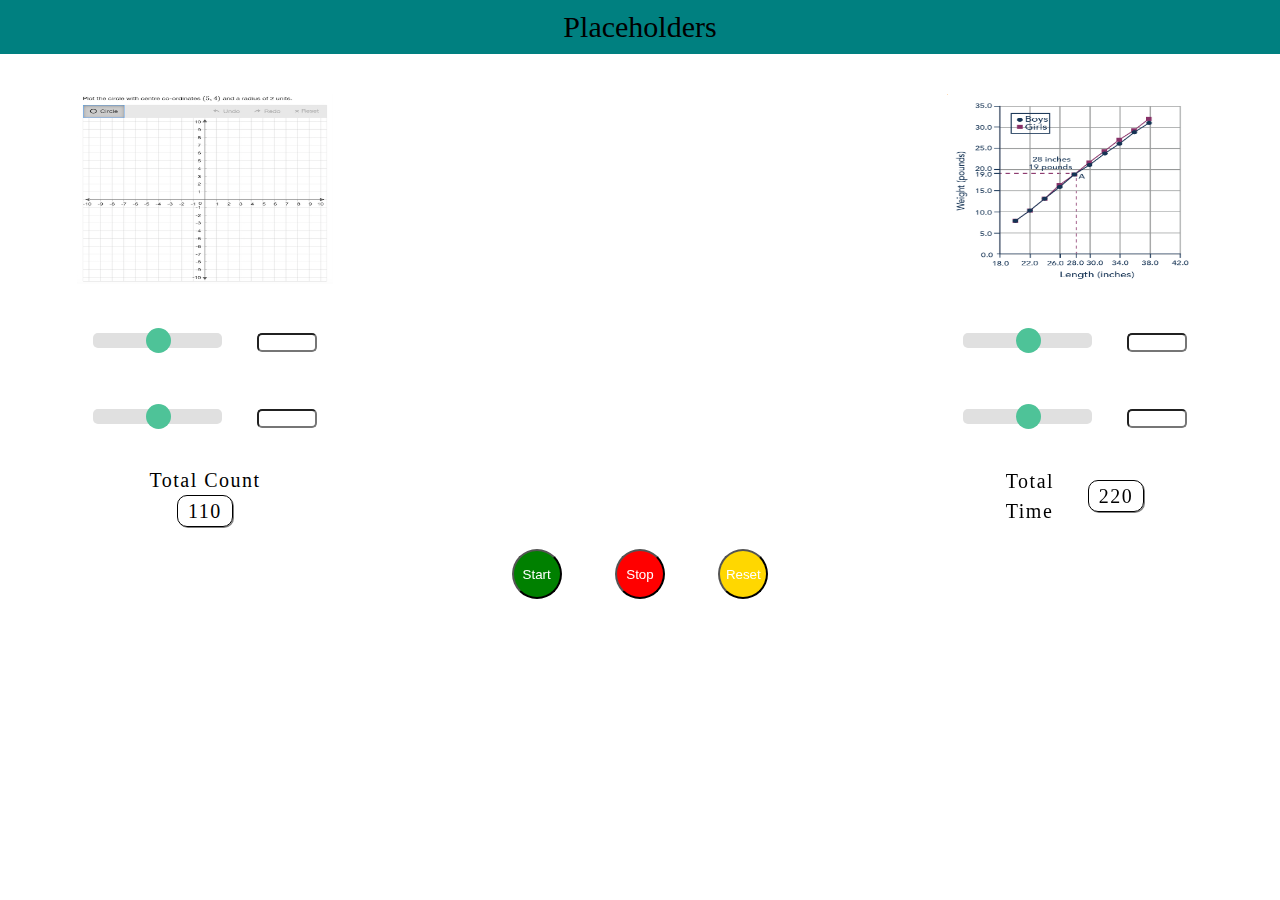
==== frontend/index.html @ 1a2e009f "Merge branch 'main' of https://github.com/schwarzschildkugelblitz/The_Hive" ====
<!DOCTYPE html>
<html lang="en">

<head>
    <meta charset="UTF-8">
    <meta http-equiv="X-UA-Compatible" content="IE=edge">
    <meta name="viewport" content="width=device-width, initial-scale=1.0">
    <link rel="stylesheet" href="style.css">
    <link rel="preconnect" href="https://fonts.googleapis.com">
    <!-- <link href="https://fonts.googleapis.com/css2?family=Nunito&family=Nunito+Sans:wght@600&display=swap" rel="stylesheet"> -->
    <title>Placeholders</title>
</head>

<body>
    <nav id="navbar">
        <div id="logo">

        </div>
        <div id="name">
            Placeholders
        </div>
    </nav>
    <main id="main-content" class="flex-column">
        <div id="display-content" class="flex-row">
            <div class="graph_container flex-column">
                <div class="graph">
                    <img src="/frontend/images/graph_example.png" alt="" class="graph_img">
                </div>
                <!-- <div class="graph">
                    <img src="/frontend/images/IMG_Econ_01_011.png" alt="" class="graph_img">
                </div> -->
                <div id="pid-control" class="flex-column">
                    <div id="p-container" class="flex-row pid-container">
                        <div class="slide-container">
                            <input type="range" min="1" max="100" class="slider" id="p-slider">
                        </div>
                        <input type="number" name="p-input" id="p-input" class="pid-input" min="1" max="100">
                    </div>
                    <div id="i-container" class="flex-row pid-container">
                        <div class="slide-container">
                            <input type="range" min="1" max="100" class="slider" id="i-slider">
                        </div>
                        <input type="number" name="i-input" id="i-input" class="pid-input" min="1" max="100">
                    </div>
                    <!-- <div id="d-container" class="flex-row pid-container">
                        <div class="slide-container">
                            <input type="range" min="1" max="100" class="slider" id="d-slider">
                        </div>
                        <input type="number" name="d-input" id="d-input" class="pid-input" min="1" max="100">
                    </div>
                    <div id="d-container" class="flex-row pid-container">
                        <div class="slide-container">
                            <input type="range" min="1" max="100" class="slider" id="d-slider">
                        </div>
                        <input type="number" name="d-input" id="d-input" class="pid-input" min="1" max="100">
                    </div> -->
                </div>
                <div id="count-container" class="flex-row">
                    <div id="total-count" class="flex-column">
                        Total Count
                        <div id="count-box" class="number-box">110</div>
                    </div>
                    <!-- <div id="total-time" class="flex-column">
                        Total Time
                        <div id="time-box" class="number-box">220</div>
                    </div> -->
                </div>
            </div>
            <div id="video-container">
                <iframe width="500" height="467" src="https://www.youtube.com/embed/ZYzbalQ6Lg8" title="YouTube video player" frameborder="0" allow="accelerometer; autoplay; clipboard-write; encrypted-media; gyroscope; picture-in-picture" allowfullscreen></iframe>
            </div>
            <div class="graph_container flex-column">
                <!-- <div class="graph">
                    <img src="/frontend/images/graph_example.png" alt="" class="graph_img">
                </div> -->
                <div class="graph">
                    <img src="/frontend/images/IMG_Econ_01_011.png" alt="" class="graph_img">
                </div>
                <div id="pid-control" class="flex-column">
                    <div id="d-container" class="flex-row pid-container">
                        <div class="slide-container">
                            <input type="range" min="1" max="100" class="slider" id="d-slider">
                        </div>
                        <input type="number" name="d-input" id="d-input" class="pid-input" min="1" max="100">
                    </div>
                    <div id="d-container" class="flex-row pid-container">
                        <div class="slide-container">
                            <input type="range" min="1" max="100" class="slider" id="d-slider">
                        </div>
                        <input type="number" name="d-input" id="d-input" class="pid-input" min="1" max="100">
                    </div>
                </div>
                <div id="count-container" class="flex-column">
                    <!-- <div id="total-count" class="flex-column">
                        Total Count
                        <div id="count-box" class="number-box">110</div>
                    </div> -->
                    <div id="total-time" class="flex-row">
                        Total Time
                        <div id="time-box" class="number-box">220</div>
                    </div>
                </div>
            </div>
            <!-- <div id="count-container" class="flex-column">
                <div id="total-count" class="flex-column">
                    Total Count
                    <div id="count-box" class="number-box">110</div>
                </div>
                <div id="total-time" class="flex-column">
                    Total Time
                    <div id="time-box" class="number-box">220</div>
                </div>
            </div> -->
        </div>
        <div id="control-panel" class="flex-row">
            <!-- <div id="pid-control" class="flex-column">
                <div id="p-container" class="flex-row pid-container">
                    <div class="slide-container">
                        <input type="range" min="1" max="100" class="slider" id="p-slider">
                    </div>
                    <input type="number" name="p-input" id="p-input" class="pid-input" min="1" max="100">
                </div>
                <div id="i-container" class="flex-row pid-container">
                    <div class="slide-container">
                        <input type="range" min="1" max="100" class="slider" id="i-slider">
                    </div>
                    <input type="number" name="i-input" id="i-input" class="pid-input" min="1" max="100">
                </div>
                <div id="d-container" class="flex-row pid-container">
                    <div class="slide-container">
                        <input type="range" min="1" max="100" class="slider" id="d-slider">
                    </div>
                    <input type="number" name="d-input" id="d-input" class="pid-input" min="1" max="100">
                </div> -->
            <!-- </div> -->
            <!-- <div id="count-container" class="flex-column">
                <div id="total-count" class="flex-column">
                    Total Count
                    <div id="count-box" class="number-box">110</div>
                </div>
                <div id="total-time" class="flex-column">
                    Total Time
                    <div id="time-box" class="number-box">220</div>
                </div>
            </div> -->
            <div id="main-control" class="flex-row">
                <button id="start-btn">Start</button>
                <button id="stop-btn">Stop</button>
                <button id="reset-btn">Reset</button>
            </div>
        </div>
    </main>
    <script src="app.js"></script>
</body>

</html>
---- frontend/style.css ----
* {
    box-sizing: border-box;
    margin: 0px;
    padding: 0px;
}
.body
{
    font-family: 'Nunito Sans', sans-serif;
}

.flex-row {
    display: flex;
    flex-direction: row;
    align-items: center;
}

.flex-column {
    display: flex;
    flex-direction: column;
    align-items: center;
}

#navbar {
    background-color: teal;
    padding: 10px;
}

#name {
    text-align: center;
    font-size: 30px;
}

#display-content {
    width: 100%;
    height: 500px;
    justify-content: space-between;
    padding: 20px 20px;
}

#video-container{
    border-radius: 50px;
}

#count-container {
    height: 50%;
    justify-content: space-around;
    font-size: 20px;
    letter-spacing: 1.5px;
    line-height: 30px;
}

.number-box {
    width: 50%;
    border: 1px solid black;
    border-radius: 10px;
    box-shadow: 1px 1px grey;
    text-align: center;
}

#control-panel {
    width: 100%;
    height: 20px;
    justify-content: space-evenly;
    padding: 20px 20px;
}

#pid-control {
    width: 70%;
    height: 100%;
    justify-content: space-around;
}

.pid-container {
    height: 25%;
    width: 100%;
    justify-content: space-around;
}

.slide-container {
    width: 50%;
}

.slider {
    -webkit-appearance: none;
    width: 100%;
    height: 15px;
    border-radius: 5px;
    background: #d3d3d3;
    outline: none;
    opacity: 0.7;
    -webkit-transition: .2s;
    transition: opacity .2s;
}

.slider::-webkit-slider-thumb {
    -webkit-appearance: none;
    appearance: none;
    width: 25px;
    height: 25px;
    border-radius: 50%;
    background: #04AA6D;
    cursor: pointer;
}

.slider::-moz-range-thumb {
    width: 25px;
    height: 25px;
    border-radius: 50%;
    background: #04AA6D;
    cursor: pointer;
}

.pid-input {
    border-radius: 5px;
    text-align: center;
}

#main-control {
    width: 25%;
    justify-content: space-around;
}

#main-control button {
    height: 50px;
    width: 50px;
    border-radius: 100%;
    color: white;
}

#start-btn {
    background-color: green;
}

#stop-btn {
    background-color: red;
}

#reset-btn {
    background-color: gold  ;
}

.graph_img{
    width: 100%;
    height: 100%;
    padding: 20px;
}
.graph_container{
    height: 100%;
    width: 30%;
}
.graph{
    width: 80%;
    height: 50%;
}
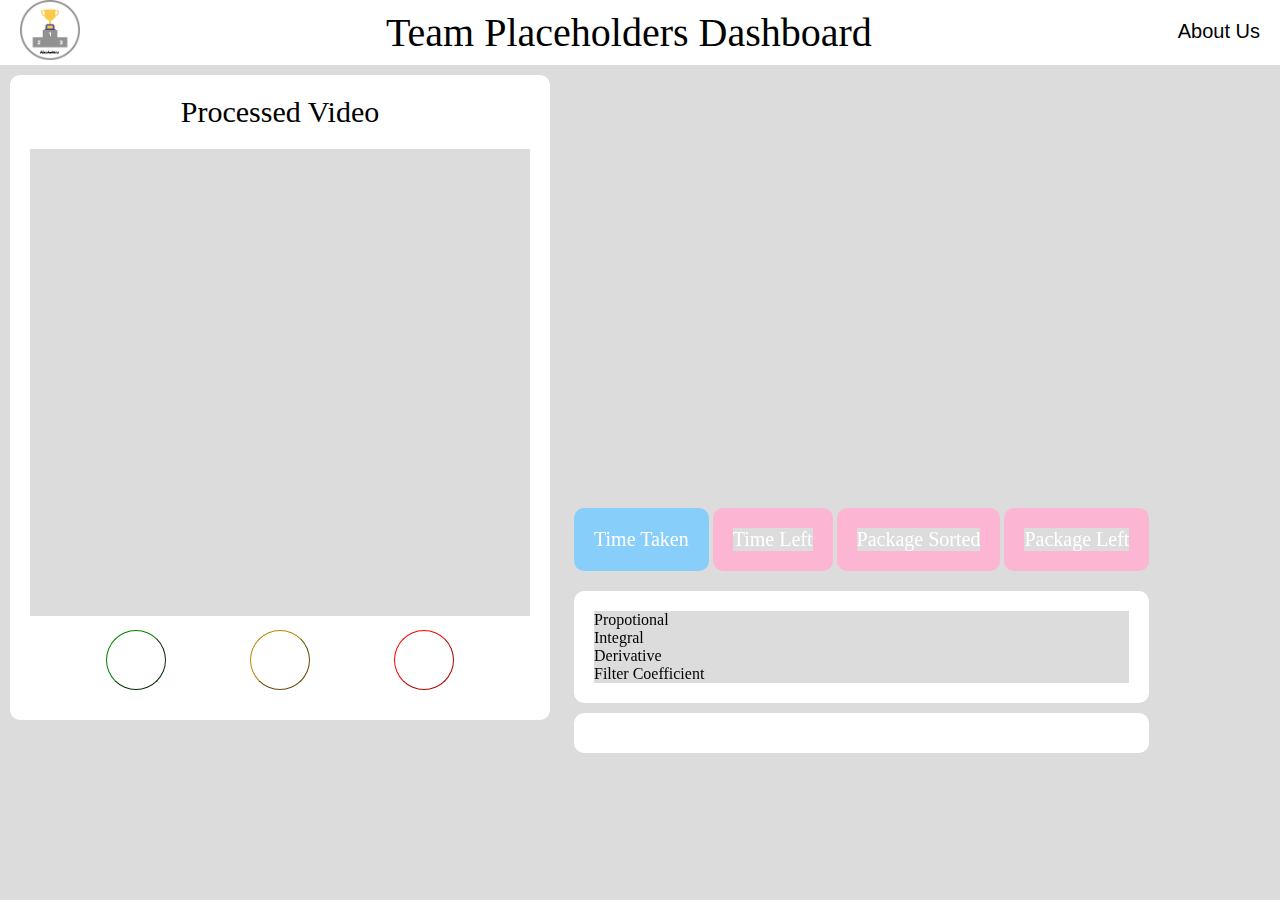
==== commit f5bc1064: "changed design of dashboard" ====
--- a/frontend/index.html
+++ b/frontend/index.html
@@ -8,27 +8,34 @@
     <link rel="stylesheet" href="style.css">
     <link rel="preconnect" href="https://fonts.googleapis.com">
     <!-- <link href="https://fonts.googleapis.com/css2?family=Nunito&family=Nunito+Sans:wght@600&display=swap" rel="stylesheet"> -->
-    <title>Placeholders</title>
+    <title>Team Placeholders</title>
+
+
 </head>
 
 <body>
     <nav id="navbar">
+
         <div id="logo">
-
-        </div>
+            <img src="images/logo.jpeg" id=logo_img>
+        </div>
+
         <div id="name">
-            Placeholders
-        </div>
+           Team Placeholders Dashboard
+        </div>
+
+        <div id = "about_us">
+            <button class="nav_button" id = "about_us_button" >About Us</button>
+        </div>
+
     </nav>
+<!--     
     <main id="main-content" class="flex-column">
         <div id="display-content" class="flex-row">
             <div class="graph_container flex-column">
                 <div class="graph">
-                    <img src="/frontend/images/graph_example.png" alt="" class="graph_img">
-                </div>
-                <!-- <div class="graph">
-                    <img src="/frontend/images/IMG_Econ_01_011.png" alt="" class="graph_img">
-                </div> -->
+                    <canvas id = "angle_time_graph"></canvas>
+                </div>
                 <div id="pid-control" class="flex-column">
                     <div id="p-container" class="flex-row pid-container">
                         <div class="slide-container">
@@ -42,37 +49,18 @@
                         </div>
                         <input type="number" name="i-input" id="i-input" class="pid-input" min="1" max="100">
                     </div>
-                    <!-- <div id="d-container" class="flex-row pid-container">
-                        <div class="slide-container">
-                            <input type="range" min="1" max="100" class="slider" id="d-slider">
-                        </div>
-                        <input type="number" name="d-input" id="d-input" class="pid-input" min="1" max="100">
-                    </div>
-                    <div id="d-container" class="flex-row pid-container">
-                        <div class="slide-container">
-                            <input type="range" min="1" max="100" class="slider" id="d-slider">
-                        </div>
-                        <input type="number" name="d-input" id="d-input" class="pid-input" min="1" max="100">
-                    </div> -->
                 </div>
                 <div id="count-container" class="flex-row">
                     <div id="total-count" class="flex-column">
                         Total Count
                         <div id="count-box" class="number-box">110</div>
                     </div>
-                    <!-- <div id="total-time" class="flex-column">
-                        Total Time
-                        <div id="time-box" class="number-box">220</div>
-                    </div> -->
-                </div>
-            </div>
-            <div id="video-container">
+                </div>
+            </div>
+            <div id="video-container"class="flex-column">
                 <iframe width="500" height="467" src="https://www.youtube.com/embed/ZYzbalQ6Lg8" title="YouTube video player" frameborder="0" allow="accelerometer; autoplay; clipboard-write; encrypted-media; gyroscope; picture-in-picture" allowfullscreen></iframe>
             </div>
             <div class="graph_container flex-column">
-                <!-- <div class="graph">
-                    <img src="/frontend/images/graph_example.png" alt="" class="graph_img">
-                </div> -->
                 <div class="graph">
                     <img src="/frontend/images/IMG_Econ_01_011.png" alt="" class="graph_img">
                 </div>
@@ -91,64 +79,127 @@
                     </div>
                 </div>
                 <div id="count-container" class="flex-column">
-                    <!-- <div id="total-count" class="flex-column">
-                        Total Count
-                        <div id="count-box" class="number-box">110</div>
-                    </div> -->
                     <div id="total-time" class="flex-row">
                         Total Time
                         <div id="time-box" class="number-box">220</div>
                     </div>
                 </div>
             </div>
-            <!-- <div id="count-container" class="flex-column">
-                <div id="total-count" class="flex-column">
-                    Total Count
-                    <div id="count-box" class="number-box">110</div>
-                </div>
-                <div id="total-time" class="flex-column">
-                    Total Time
-                    <div id="time-box" class="number-box">220</div>
-                </div>
-            </div> -->
         </div>
         <div id="control-panel" class="flex-row">
-            <!-- <div id="pid-control" class="flex-column">
-                <div id="p-container" class="flex-row pid-container">
-                    <div class="slide-container">
-                        <input type="range" min="1" max="100" class="slider" id="p-slider">
-                    </div>
-                    <input type="number" name="p-input" id="p-input" class="pid-input" min="1" max="100">
-                </div>
-                <div id="i-container" class="flex-row pid-container">
-                    <div class="slide-container">
-                        <input type="range" min="1" max="100" class="slider" id="i-slider">
-                    </div>
-                    <input type="number" name="i-input" id="i-input" class="pid-input" min="1" max="100">
-                </div>
-                <div id="d-container" class="flex-row pid-container">
-                    <div class="slide-container">
-                        <input type="range" min="1" max="100" class="slider" id="d-slider">
-                    </div>
-                    <input type="number" name="d-input" id="d-input" class="pid-input" min="1" max="100">
-                </div> -->
-            <!-- </div> -->
-            <!-- <div id="count-container" class="flex-column">
-                <div id="total-count" class="flex-column">
-                    Total Count
-                    <div id="count-box" class="number-box">110</div>
-                </div>
-                <div id="total-time" class="flex-column">
-                    Total Time
-                    <div id="time-box" class="number-box">220</div>
-                </div>
-            </div> -->
             <div id="main-control" class="flex-row">
                 <button id="start-btn">Start</button>
                 <button id="stop-btn">Stop</button>
                 <button id="reset-btn">Reset</button>
             </div>
         </div>
+    </main> -->
+    <main class="main_dashboard">
+        <div class = "Page_divider" Id= "video_section"  >
+            <div class ="Dashboard_container" id ="video_container">
+                <div class="Video_lable">
+                    Processed Video 
+                </div>
+                <iframe width="500" height="467" src="https://www.youtube.com/embed/ZYzbalQ6Lg8" title="YouTube video player" frameborder="0" allow="accelerometer; autoplay; clipboard-write; encrypted-media; gyroscope; picture-in-picture" allowfullscreen></iframe>
+                <div  id = "Control_buttons"> 
+                    <button class = Control_buttons id="start_button"></button>
+                    <button class = Control_buttons id="stop_button"></button>
+                    <button class = Control_buttons id="reset_button"></button>
+                </div>
+            </div>
+            <!-- <div class ="Dashboard_container" id = "Control_buttons"> 
+                <button id="start_button">Start</button>
+                <button id="stop_button">Stop</button>
+                <button id="reset_button">Reset</button>
+            </div> -->
+        </div>
+        <div class = "Page_divider" Id= "Information_and_contol_section">
+            <div class ="Dashboard_container" id ="Info_container">
+                <div class="Info" id ="Time_taken">
+                    <div class="info_label" id = "Time_taken_label">
+                        Time Taken  
+                    </div>
+                    <div class = "Info_value">
+
+                    </div>
+                </div>
+                <div class="Info" id ="Time_Left">
+                    <div class="info_label">
+                        Time Left   
+                    </div>
+                    <div class = "Info_value">
+
+                    </div>
+                </div>
+                <div class="Info" id ="Package_sorted">
+                    <div class="info_label">
+                        Package Sorted  
+                    </div>
+                    <div class = "Info_value">
+
+                    </div>
+
+                </div>
+                <div class="Info" id ="Package_Left">
+                    <div class="info_label">
+                        Package Left
+                    </div>
+                    <div class = "Info_value">
+
+                    </div>
+
+                </div>
+            </div>
+            <div class ="Dashboard_container" id ="PID_container">
+                <div class="PID" id ="Propotional">
+                    <div class="PID_label">
+                        Propotional
+                    </div>
+                    <div class = "Info_value">
+
+                    </div>
+
+                </div>
+                <div class="PID" id ="Integral">
+                    <div class="PID_label">
+                        Integral
+                    </div>
+                    <div class = "Info_value">
+
+                    </div>
+                </div>
+                <div class="PID" id ="Derivative">
+                    <div class="PID_label">
+                        Derivative
+                    </div>
+                    <div class = "Info_value">
+
+                    </div>
+
+                </div>
+                <div class="PID" id ="Filter_coefficient">
+                    <div class="PID_label">
+                        Filter Coefficient
+                    </div>
+                    <div class = "Info_value">
+
+                    </div>
+
+                </div>
+            </div>
+            <div class ="Dashboard_container" id ="Graphs_container ">
+
+                <div class="Graph" id ="Angle_time">
+
+                </div>
+                <div class="Graph" id ="_time">
+
+                </div>
+
+            </div>
+        </div>
+
+
     </main>
     <script src="app.js"></script>
 </body>
--- a/frontend/style.css
+++ b/frontend/style.css
@@ -1,4 +1,5 @@
 * {
+    background-color: #DCDCDC;
     box-sizing: border-box;
     margin: 0px;
     padding: 0px;
@@ -7,30 +8,142 @@
 {
     font-family: 'Nunito Sans', sans-serif;
 }
-
-.flex-row {
+.nav_button {
+    border: none;
+    background-color: white;
+    text-align: center;
+    text-decoration: none;
+    display: inline-block;
+    transition-duration: 0.4s;
+    cursor: pointer;
+}
+.Page_divider{
+    display: inline-block;
+    justify-content: space-between;
+}
+.Dashboard_container{
+    background-color: white;
+    padding: 20px;
+    border-radius: 10px;
+    margin : 10px ;
+}
+
+
+.Video_lable{
+    background-color: white;
+    font-size: 30px;
+    text-align: center;
+    margin-bottom: 20px;
+}
+#Control_buttons{
+    background-color: white;
+    text-align: center;
+    padding: 10px;
+}
+.Control_buttons{
+    background-color: white;
+    text-align: center;
+    transition-duration: 0.6s;
+    cursor: pointer;
+    font-size: 20px;
+    padding: 10px;
+    border-radius: 50%;
+    width : 60px ;
+    height:60px ; 
+    margin-inline: 40px;
+}
+#start_button {
+    background-color: white ;
+    font-size: 20px;
+    border-color: green ;
+    border-width: 1px;
+
+}
+#start_button:hover {
+    background-color: #4CAF50;
+    color: white;
+}
+#stop_button{
+    background-color: white ;
+    font-size: 20px;
+    border-color: darkgoldenrod ;
+    border-width: 1px;
+}
+#stop_button:hover {
+    background-color: gold;
+    color: white;
+}
+
+#reset_button {
+    background-color: white ;
+    font-size: 20px;
+    border-color: red ;
+    border-width: 1px;
+
+}
+#reset_button:hover {
+    background-color: #DC143C;
+    color: white;
+}
+#navbar {
+    background-color: white; 
     display: flex;
-    flex-direction: row;
-    align-items: center;
-}
-
-.flex-column {
-    display: flex;
-    flex-direction: column;
-    align-items: center;
-}
-
-#navbar {
-    background-color: teal;
-    padding: 10px;
-}
-
-#name {
-    text-align: center;
-    font-size: 30px;
-}
-
-#display-content {
+    justify-content: space-between;
+}
+#logo{
+    height: 60px;
+    margin-left: 20px;
+    margin-right: 20px;
+}
+#logo_img{ 
+    height: 100%;
+    width: 100%;
+    object-fit: contain;
+}
+#name , #about_us {
+    background-color: white;
+}
+#name{
+    background-color: white ;
+    padding: 9px ;
+    font-size: 40px;
+}
+#about_us_button {
+    border: none ;
+    background-color: white;
+    font-size: 20px;
+    padding: 20px;
+
+}
+  
+#about_us_button:hover {
+    background-color: #4CAF50;
+    color: white;
+}
+#Info_container{
+    background-color: #DCDCDC; 
+    padding: -20px ;
+    margin: -10px ;
+}
+.Info{
+    display: inline-block ;
+    background-color: #fcb6d4;
+    padding: 20px ;
+    border-radius: 10px;
+}
+#Time_taken{
+    background-color: lightskyblue;
+}
+#Time_taken_label{
+    background-color: lightskyblue;
+}
+.info_label{
+    font-size: 20px ;
+    color: white;
+
+}
+
+/* #display-content {
     width: 100%;
     height: 500px;
     justify-content: space-between;
@@ -38,7 +151,10 @@
 }
 
 #video-container{
-    border-radius: 50px;
+    justify-content: space-around;
+    background-color: white ;
+    padding: 20px;
+    border-radius: 15px;
 }
 
 #count-container {
@@ -151,4 +267,4 @@
 .graph{
     width: 80%;
     height: 50%;
-}+} */